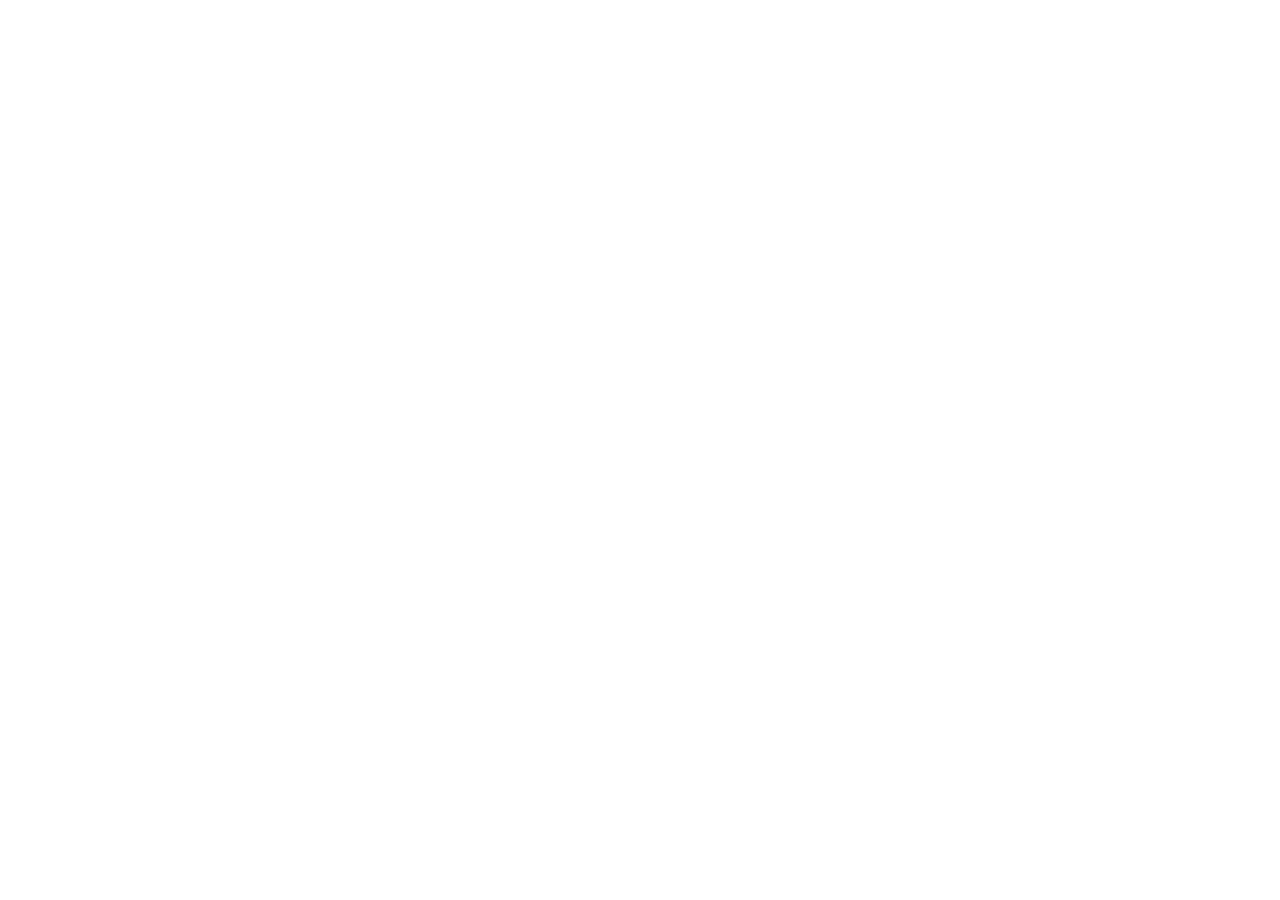
==== public/index.html @ d9d242e5 "initial structure" ====
<!DOCTYPE html>
<html lang="en">
<head>
    <meta charset="UTF-8">
    <meta name="viewport" content="width=device-width, initial-scale=1.0">
    <title>Massive Games</title>
    <link rel="stylesheet" href="css/styles.css">
    
</head>
<body>
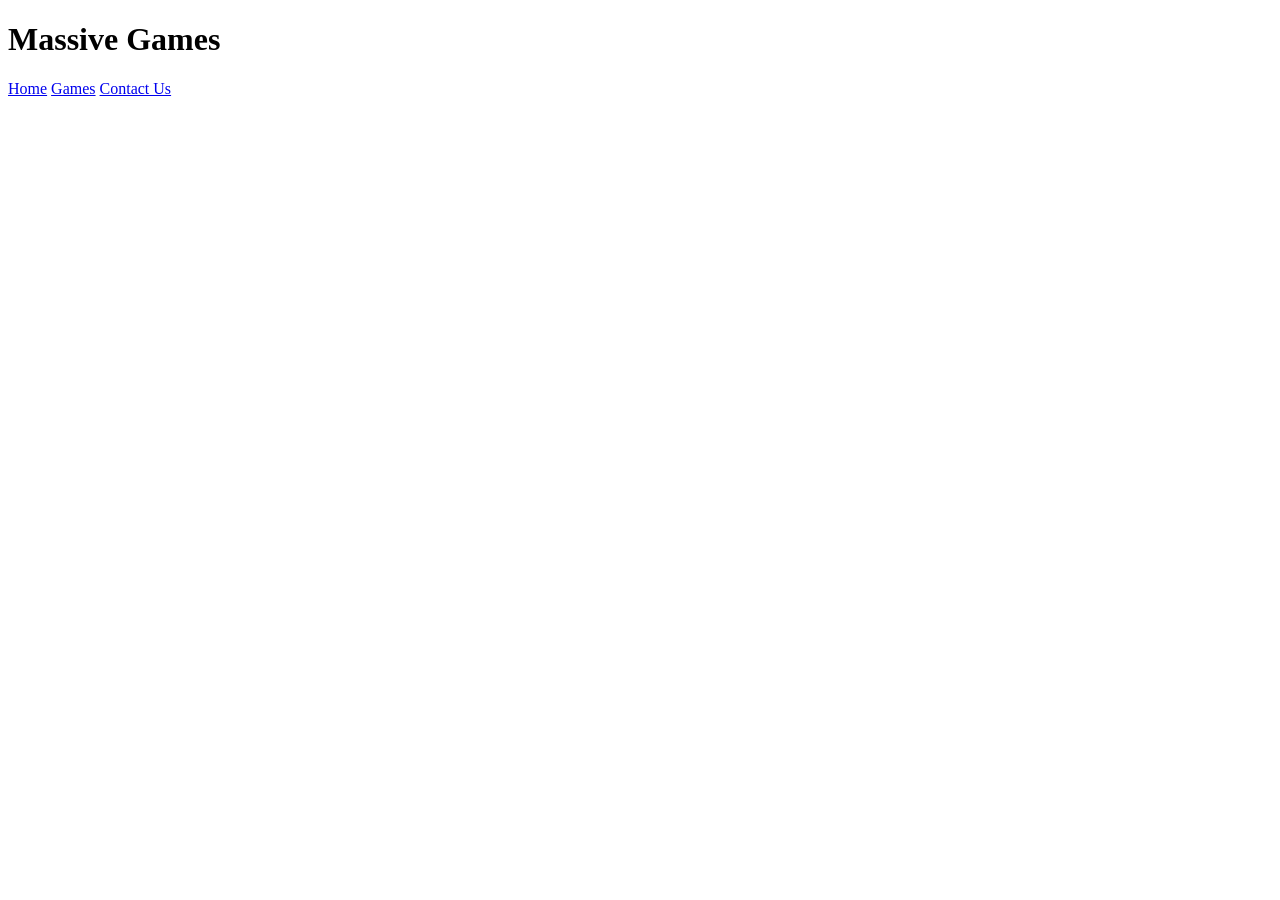
==== commit 855216d7: "attempt at nav" ====
--- a/public/index.html
+++ b/public/index.html
@@ -7,4 +7,13 @@
     <link rel="stylesheet" href="css/styles.css">
     
 </head>
-<body>+<body>
+
+    <header> 
+        <h1> Massive Games</h1>
+        <nav>
+            <a href="#home">Home</a>
+            <a href="Games">Games</a>
+            <a href="Contact Us">Contact Us</a>
+        </nav>
+    </header>
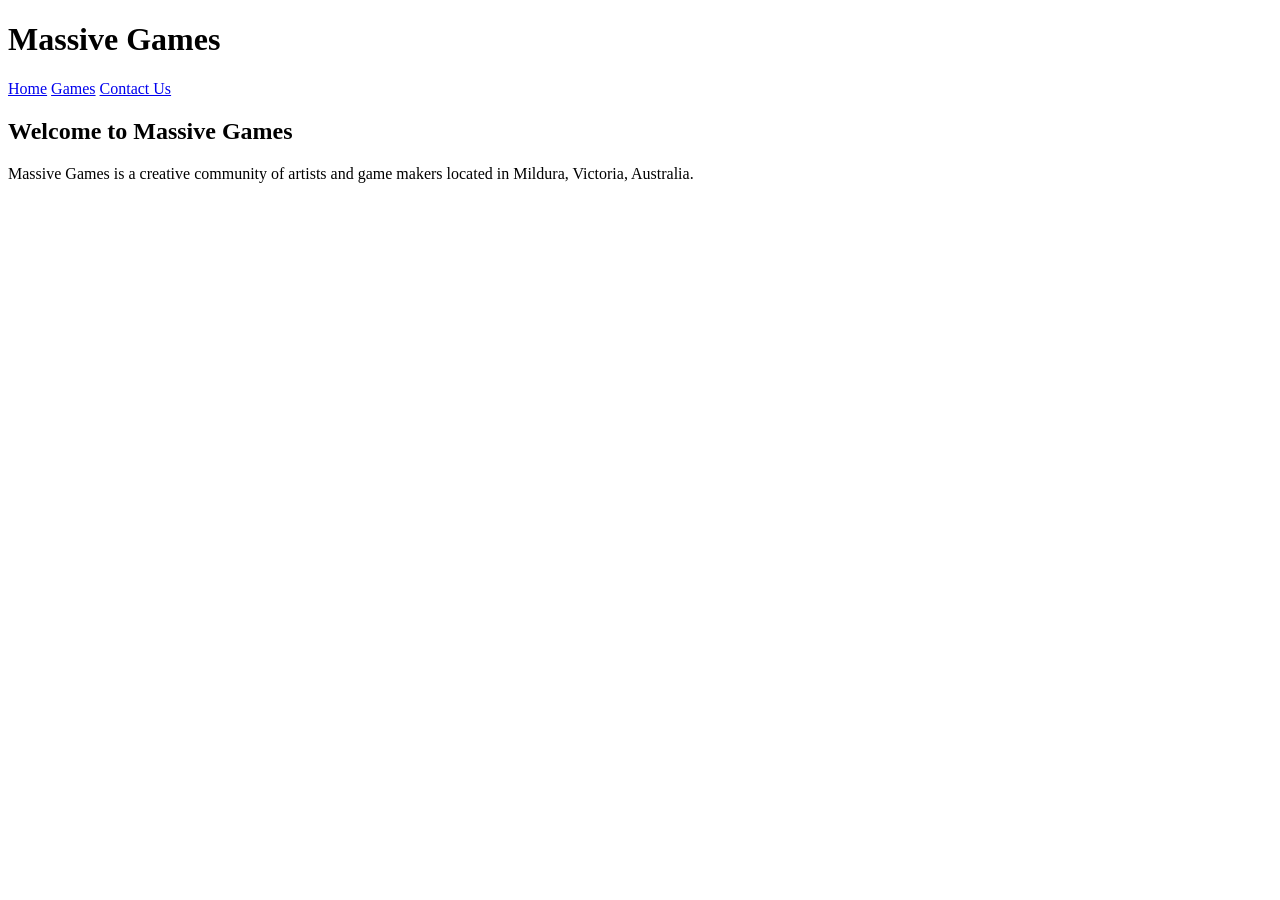
==== commit dada02b6: "attempt at home" ====
--- a/public/index.html
+++ b/public/index.html
@@ -10,10 +10,15 @@
 <body>
 
     <header> 
-        <h1> Massive Games</h1>
+        <h1>Massive Games</h1>
         <nav>
             <a href="#home">Home</a>
-            <a href="Games">Games</a>
-            <a href="Contact Us">Contact Us</a>
+            <a href="games">Games</a>
+            <a href="contact">Contact Us</a>
         </nav>
-    </header>+    </header>
+
+    <section id="home">
+        <h2>Welcome to Massive Games</h2>
+        <p>Massive Games is a creative community of artists and game makers located in Mildura, Victoria, Australia.</p>
+    </section>
